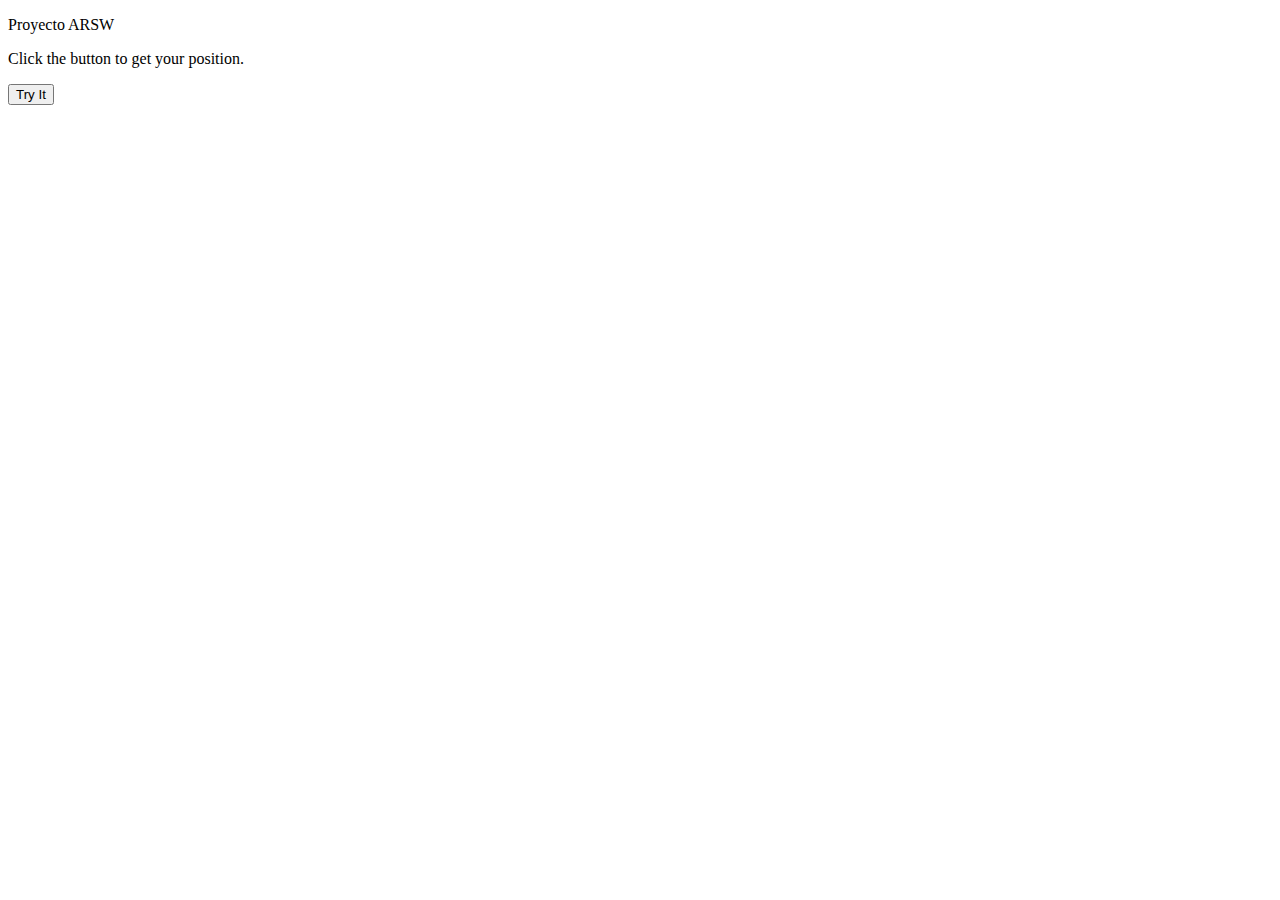
==== src/main/resources/static/index.html @ b84383ba "favicon" ====
<!DOCTYPE html>
<!--
To change this license header, choose License Headers in Project Properties.
To change this template file, choose Tools | Templates
and open the template in the editor.
-->
<html>
    <head>
        <title>Encuentra a tus Amigos</title>
        <link rel="icon" type="image/png" href="/imagenes/icono.png" />
        <meta charset="UTF-8">
        <meta name="viewport" content="width=device-width, initial-scale=1.0">
        <script src="/webjars/jquery/jquery.min.js"></script>
        <script src="/webjars/bootstrap/3.3.7/js/bootstrap.min.js"></script>
        <link rel="stylesheet"
              href="/webjars/bootstrap/3.3.7/css/bootstrap.min.css" />
        <script src="js/apimock.js"></script>
        <script src="js/app.js"></script>
    </head>
    <body>
        <p>Proyecto ARSW</p>
        
        <p id="demo">Click the button to get your position.</p>

        <button type = "button" onclick="module.getLocation()">Try It</button>

        <div id="mapholder"></div>
    </body>
</html>
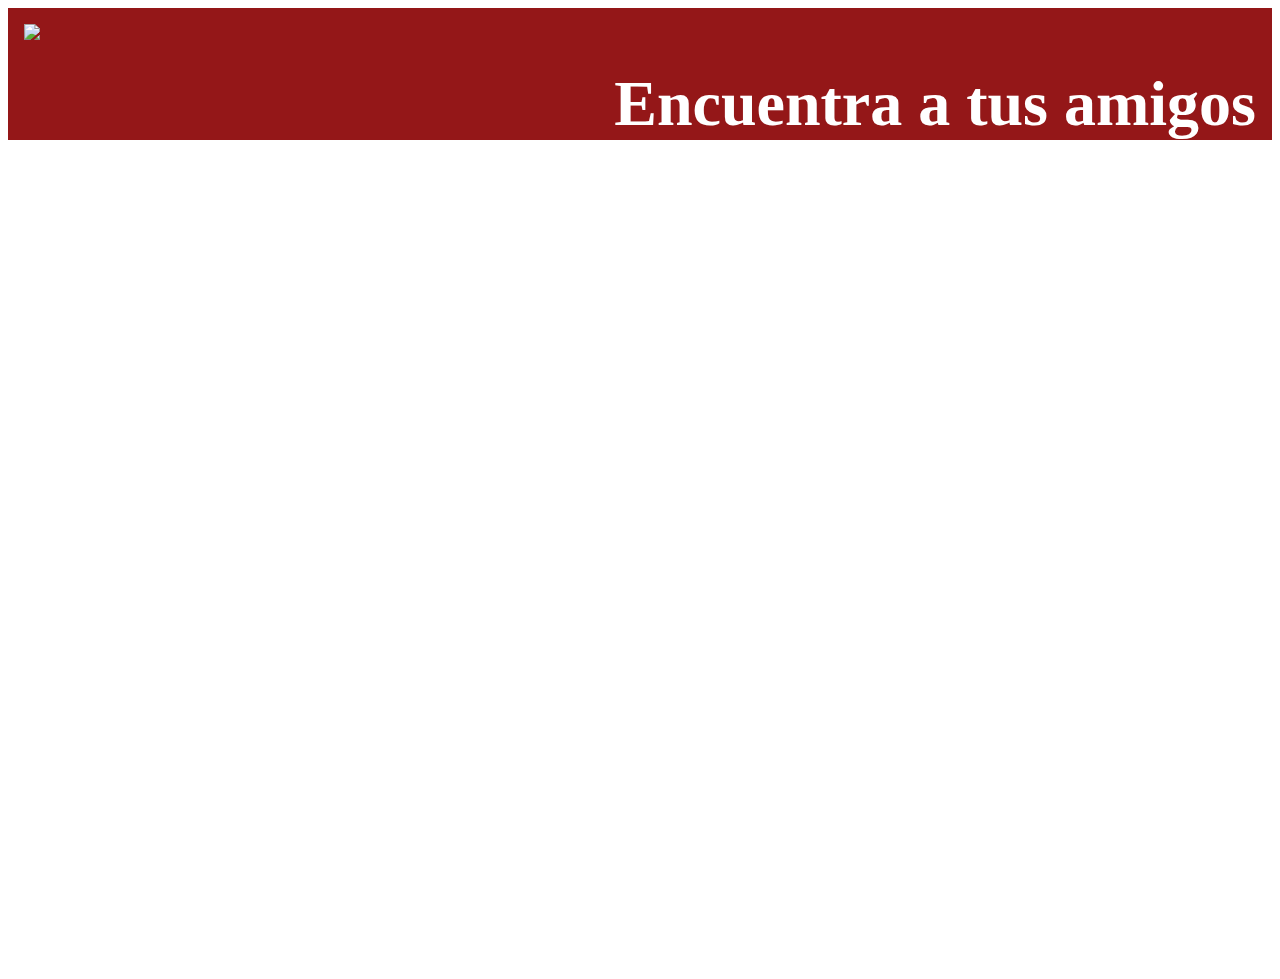
==== commit 23b8e434: "Login+Vista Inicial" ====
--- a/src/main/resources/static/index.html
+++ b/src/main/resources/static/index.html
@@ -7,7 +7,7 @@
 <html>
     <head>
         <title>Encuentra a tus Amigos</title>
-        <link rel="icon" type="image/png" href="/imagenes/icono.png" />
+        <link rel="shortcut icon" type="image/png" href="/imagenes/icono.png" />
         <meta charset="UTF-8">
         <meta name="viewport" content="width=device-width, initial-scale=1.0">
         <script src="/webjars/jquery/jquery.min.js"></script>
@@ -16,14 +16,44 @@
               href="/webjars/bootstrap/3.3.7/css/bootstrap.min.css" />
         <script src="js/apimock.js"></script>
         <script src="js/app.js"></script>
+        <script src="https://maps.googleapis.com/maps/api/js?key=AIzaSyAHu_EZwEveMMjbM7HHzHnNTG161osO73w"></script>
+        <link href="styles.css" rel="stylesheet" type="text/css">
     </head>
-    <body>
-        <p>Proyecto ARSW</p>
+    
+    <body onLoad="module.init()">
         
-        <p id="demo">Click the button to get your position.</p>
-
-        <button type = "button" onclick="module.getLocation()">Try It</button>
-
-        <div id="mapholder"></div>
+        
+        <header>
+            <img src="amigos.png" aling="left" height="80" >
+            <div id="logo-header" >
+			<h1 class="site-name">Encuentra a tus amigos</h1>
+            </div>
+            
+        </header>
+        
+        <div align="center" id="perfil" >            
+            
+        </div>
+        
+        <div id="tituloContenido">
+            
+            
+        </div>
+        <div id ="contenido">
+            
+        </div>
+        
+        <div id ="tablasybotones">
+            <div id ="tablas">
+            
+            </div>
+            <div id ="botones">
+            
+            </div>
+            
+        </div>
+        
+        
+        
     </body>
 </html>
--- a/src/main/resources/static/styles.css
+++ b/src/main/resources/static/styles.css
@@ -0,0 +1,143 @@
+/*
+To change this license header, choose License Headers in Project Properties.
+To change this template file, choose Tools | Templates
+and open the template in the editor.
+*/
+/* 
+    Created on : Oct 20, 2017, 3:23:42 PM
+    Author     : 2101751
+*/
+
+
+#perfil { position: relative; width: 20%;  float: left; height: 800px;} 
+
+#tablas {position: relative;width: 50%; float: left; height: 325px; }
+#botones {position: relative;width: 50%; float: left; height: 325px; }
+
+#tablasybotones {position: relative;width: 79%;  float:right; height: 325px; }
+#tituloContenido { position: relative; width: 79%;  float: right; height: 70px;}
+#contenido { position: relative; width: 79%; float: right; height: 400px; }
+
+#logo-header {
+	float: right;
+}
+	#logo-header:hover {
+		color: white;
+	}
+	
+	#logo-header .site-name {
+		display: block;
+		font-weight: 600;
+		font-size: 4em;
+	}
+	
+	
+	
+div.container {
+    width: 100%;
+    border: 1px solid gray;
+}
+
+header, footer {
+    padding: 1em;
+    color: white;
+    background-color: #941718;
+    clear: left;
+    text-align: left;
+    height: 100px;
+}
+
+nav {
+    float: left;
+    max-width: 160px;
+    margin: 0;
+    padding: 1em;
+}
+
+nav ul {
+    list-style-type: none;
+    padding: 0;
+}
+
+nav ul a {
+    text-decoration: none;
+}
+
+map{
+    text-align: left;
+    border-left: 1px solid gray;
+    padding: 1em;
+    overflow: hidden;
+}
+
+/* Bordered form */
+form {
+    border: 3px solid #f1f1f1;
+}
+
+/* Full-width inputs */
+input[type=text], input[type=password] {
+    width: 100%;
+    padding: 12px 20px;
+    margin: 8px 0;
+    display: inline-block;
+    border: 1px solid #ccc;
+    box-sizing: border-box;
+}
+
+/* Set a style for all buttons */
+button {
+    background-color: #4CAF50;
+    color: white;
+    padding: 14px 20px;
+    margin: 8px 0;
+    border: none;
+    cursor: pointer;
+    width: 100%;
+}
+
+/* Add a hover effect for buttons */
+button:hover {
+    opacity: 0.8;
+}
+
+/* Extra style for the cancel button (red) */
+.cancelbtn {
+    width: auto;
+    padding: 10px 18px;
+    background-color: #f44336;
+}
+
+/* Center the avatar image inside this container */
+.imgcontainer {
+    text-align: center;
+    margin: 24px 0 12px 0;
+}
+
+/* Avatar image */
+img.avatar {
+    width: 40%;
+    border-radius: 50%;
+}
+
+/* Add padding to containers */
+.container {
+    padding: 16px;
+}
+
+/* The "Forgot password" text */
+span.psw {
+    float: right;
+    padding-top: 16px;
+}
+
+/* Change styles for span and cancel button on extra small screens */
+@media screen and (max-width: 300px) {
+    span.psw {
+        display: block;
+        float: none;
+    }
+    .cancelbtn {
+        width: 100%;
+    }
+}